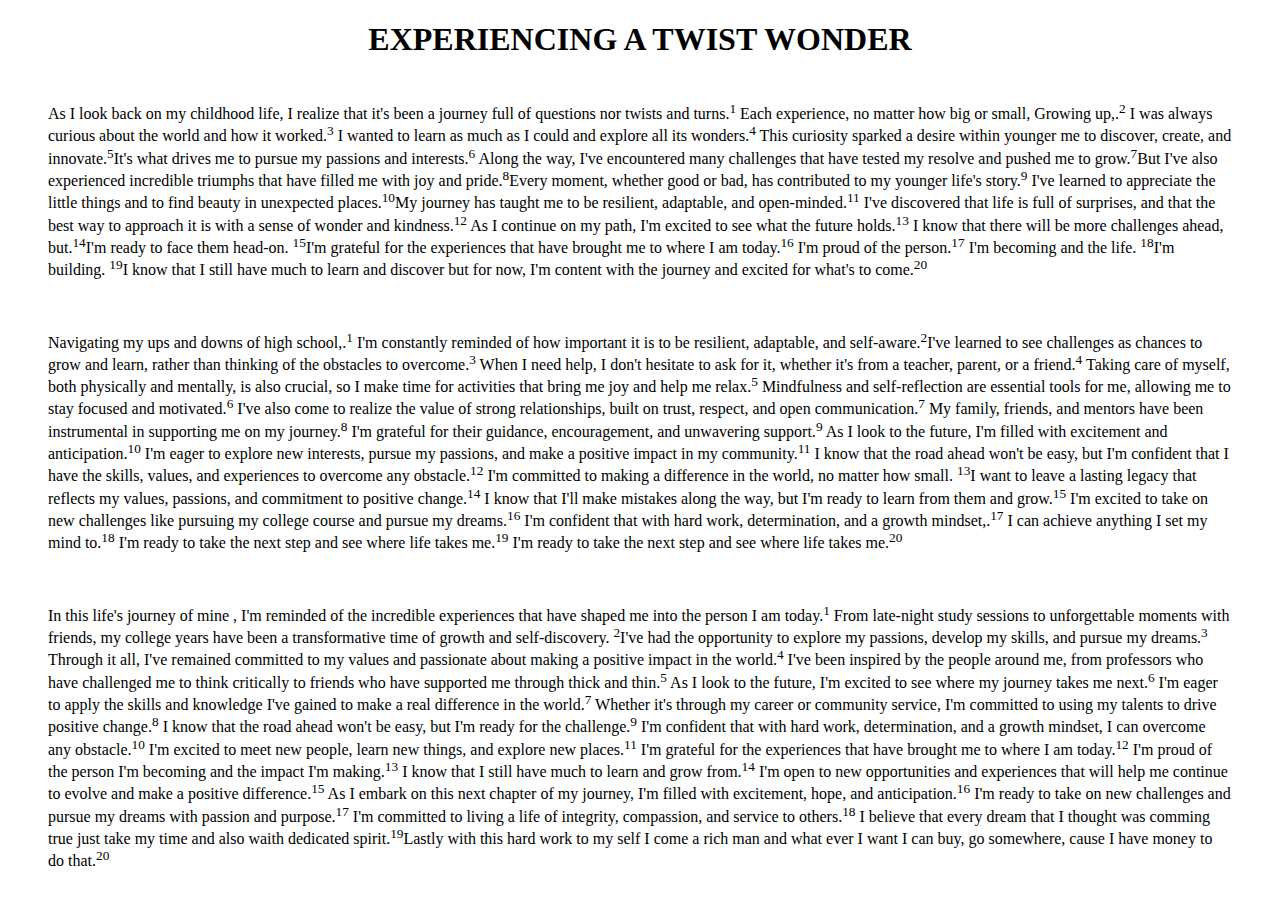
==== index.html @ dfaf7397 "Add files via upload" ====
<!DOCTYPE html>
 <html lang="en">
    <head>
        <meta charset="utf-8">
        <title> Biography </title>
        <link rel="stylesheet" href="style.css">
    </head>
    <body>
        <!--SURNAME, FIRSTNAME-->
        <!--CIP1101-ITAD-->
    </body>
   
   <div align="center">
     <h1> EXPERIENCING A TWIST WONDER</h1>
     <hr size="5" color="white">
   </div>
  
   <p><blockquote> As I look back on my childhood  life, I realize that it's been a journey full of questions 
   nor twists and turns.<sup>1</sup> Each experience, no matter how big or small, Growing up,.<sup>2</sup> I was 
always curious about the world and how it worked.<sup>3</sup> I wanted to learn as much as I 
could and explore all its wonders.<sup>4</sup> This curiosity sparked a desire within younger me to 
discover, create, and innovate.<sup>5</sup>It's what drives me to pursue my passions and interests.<sup>6</sup>
Along the way, I've encountered many challenges that have tested my resolve and 
pushed me to grow.<sup>7</sup>But I've also experienced incredible triumphs that have filled me 
with joy and pride.<sup>8</sup>Every moment, whether good or bad, has contributed to my 
younger life's story.<sup>9</sup> I've learned to appreciate the little things and to find beauty in 
unexpected places.<sup>10</sup>My journey has taught me to be resilient, adaptable, and 
open-minded.<sup>11</sup> I've discovered that life is full of surprises, and that the best way to 
approach it is with a sense of wonder and kindness.<sup>12</sup> As I continue on my path, I'm 
excited to see what the future holds.<sup>13</sup> I know that there will be more challenges ahead, 
but.<sup>14</sup>I'm ready to face them head-on. <sup>15</sup>I'm grateful for the experiences that have brought 
me to where I am today.<sup>16</sup> I'm proud of the person.<sup>17</sup> I'm becoming and the life. <sup>18</sup>I'm 
building. <sup>19</sup>I know that I still have much to learn and discover but for now, I'm content 
      with the journey and excited for what's to come.<sup>20</sup></blockquote></p>&nbsp; &nbsp; 
   
<p> <blockquote> Navigating my ups and downs of high school,.<sup>1</sup> I'm constantly reminded of how 
important it is to be resilient, adaptable, and self-aware.<sup>2</sup>I've learned to see challenges 
as chances to grow and learn, rather than thinking of the obstacles to overcome.<sup>3</sup> When 
I need help, I don't hesitate to ask for it, whether it's from a teacher, parent, or a 
friend.<sup>4</sup> Taking care of myself, both physically and mentally, is also crucial, so I make 
time for activities that bring me joy and help me relax.<sup>5</sup> Mindfulness and self-reflection 
are essential tools for me, allowing me to stay focused and motivated.<sup>6</sup> I've also come to 
realize the value of strong relationships, built on trust, respect, and open 
communication.<sup>7</sup> My family, friends, and mentors have been instrumental in supporting 
me on my journey.<sup>8</sup> I'm grateful for their guidance, encouragement, and unwavering 
support.<sup>9</sup> As I look to the future, I'm filled with excitement and anticipation.<sup>10</sup> I'm eager to 
explore new interests, pursue my passions, and make a positive impact in my 
community.<sup>11</sup> I know that the road ahead won't be easy, but I'm confident that I have the 
skills, values, and experiences to overcome any obstacle.<sup>12</sup> I'm committed to making a 
difference in the world, no matter how small. <sup>13</sup>I want to leave a lasting legacy that 
reflects my values, passions, and commitment to positive change.<sup>14</sup> I know that I'll make 
mistakes along the way, but I'm ready to learn from them and grow.<sup>15</sup> I'm excited to take 
on new challenges like pursuing my college course and pursue my dreams.<sup>16</sup> I'm 
confident that with hard work, determination, and a growth mindset,.<sup>17</sup> I can achieve 
anything I set my mind to.<sup>18</sup> I'm ready to take the next step and see where life takes me.<sup>19</sup> I'm ready to take the next step and see where life takes me.<sup>20</sup>
</blockquote> </p>&nbsp; &nbsp;
   
<p> <blockquote> In this life's journey of mine , I'm reminded of the incredible experiences that have 
shaped me into the person I am today.<sup>1</sup> From late-night study sessions to unforgettable 
moments with friends, my college years have been a transformative time of growth and 
self-discovery. <sup>2</sup>I've had the opportunity to explore my passions, develop my skills, and 
pursue my dreams.<sup>3</sup> Through it all, I've remained committed to my values and 
passionate about making a positive impact in the world.<sup>4</sup> I've been inspired by the 
people around me, from professors who have challenged me to think critically to friends 
who have supported me through thick and thin.<sup>5</sup> As I look to the future, I'm excited to 
see where my journey takes me next.<sup>6</sup> I'm eager to apply the skills and knowledge I've 
gained to make a real difference in the world.<sup>7</sup> Whether it's through my career or 
community service, I'm committed to using my talents to drive positive change.<sup>8</sup> I know 
that the road ahead won't be easy, but I'm ready for the challenge.<sup>9</sup> I'm confident that 
with hard work, determination, and a growth mindset, I can overcome any obstacle.<sup>10</sup> I'm 
excited to meet new people, learn new things, and explore new places.<sup>11</sup> I'm grateful for 
the experiences that have brought me to where I am today.<sup>12</sup> I'm proud of the person I'm 
becoming and the impact I'm making.<sup>13</sup> I know that I still have much to learn and grow 
from.<sup>14</sup> I'm open to new opportunities and experiences that will help me continue to 
evolve and make a positive difference.<sup>15</sup> As I embark on this next chapter of my journey, 
I'm filled with excitement, hope, and anticipation.<sup>16</sup> I'm ready to take on new challenges 
and pursue my dreams with passion and purpose.<sup>17</sup> I'm committed to living a life of 
  integrity, compassion, and service to others.<sup>18</sup> I believe that every dream that I thought was comming true just take my time and also waith dedicated spirit.<sup>19</sup>Lastly with this hard work to my self I come a rich man and what ever I want I can buy, go somewhere, cause I have money to do that.<sup>20</sup></blockquote> </p>  

 </html>
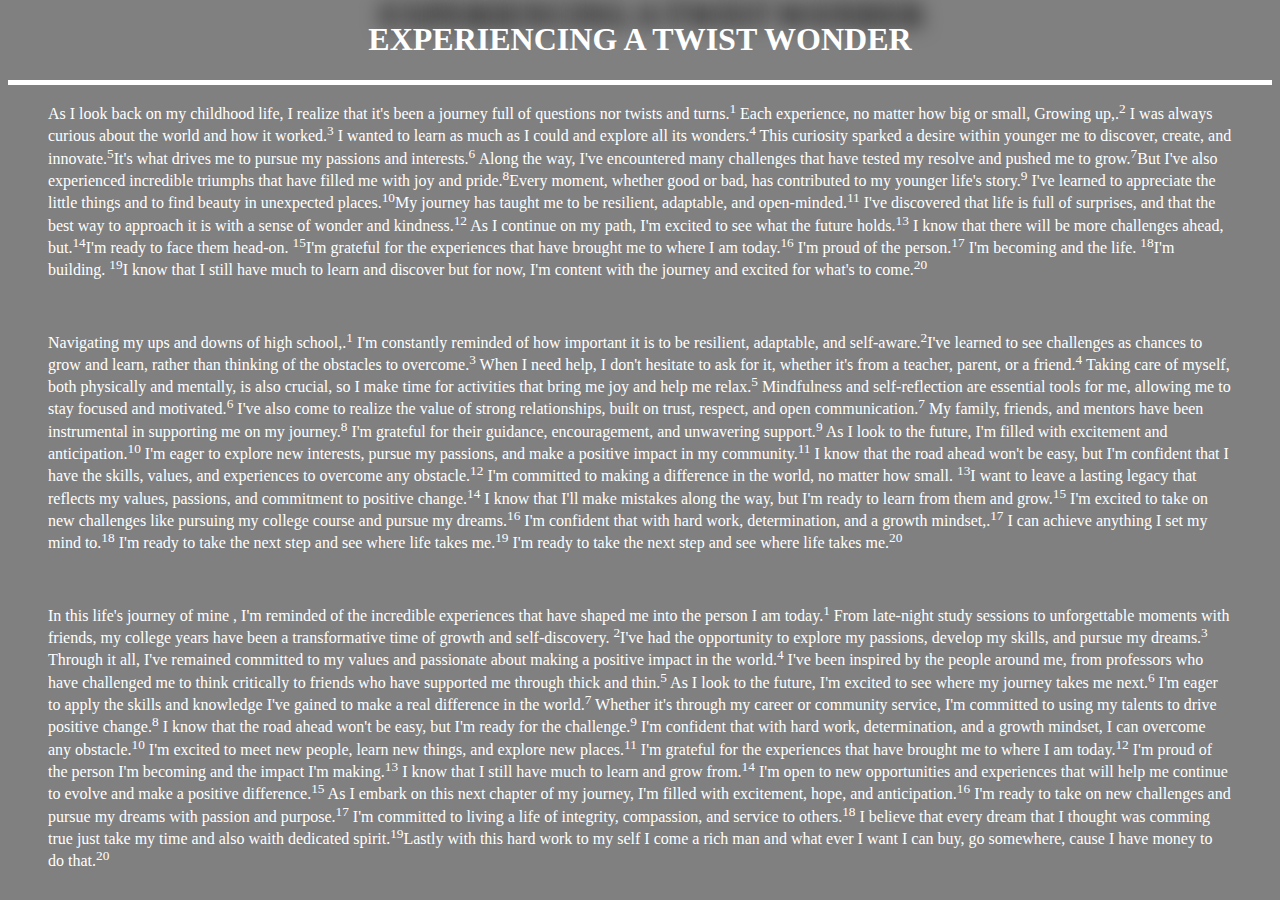
==== commit 9dd67bf3: "Update index.html" ====
--- a/index.html
+++ b/index.html
@@ -3,7 +3,12 @@
     <head>
         <meta charset="utf-8">
         <title> Biography </title>
-        <link rel="stylesheet" href="style.css">
+        <link href="style.css" rel="stylesheet">
+        <style>
+            h1 {
+              text-shadow: black 12px -24px 20px;
+               }
+        </style>
     </head>
     <body>
         <!--SURNAME, FIRSTNAME-->
@@ -77,4 +82,4 @@
 and pursue my dreams with passion and purpose.<sup>17</sup> I'm committed to living a life of 
   integrity, compassion, and service to others.<sup>18</sup> I believe that every dream that I thought was comming true just take my time and also waith dedicated spirit.<sup>19</sup>Lastly with this hard work to my self I come a rich man and what ever I want I can buy, go somewhere, cause I have money to do that.<sup>20</sup></blockquote> </p>  
 
- </html>+ </html>
--- a/style.css
+++ b/style.css
@@ -0,0 +1,5 @@
+body {
+  background-color:gray;
+  color:white;
+  font-family:Tahona
+}
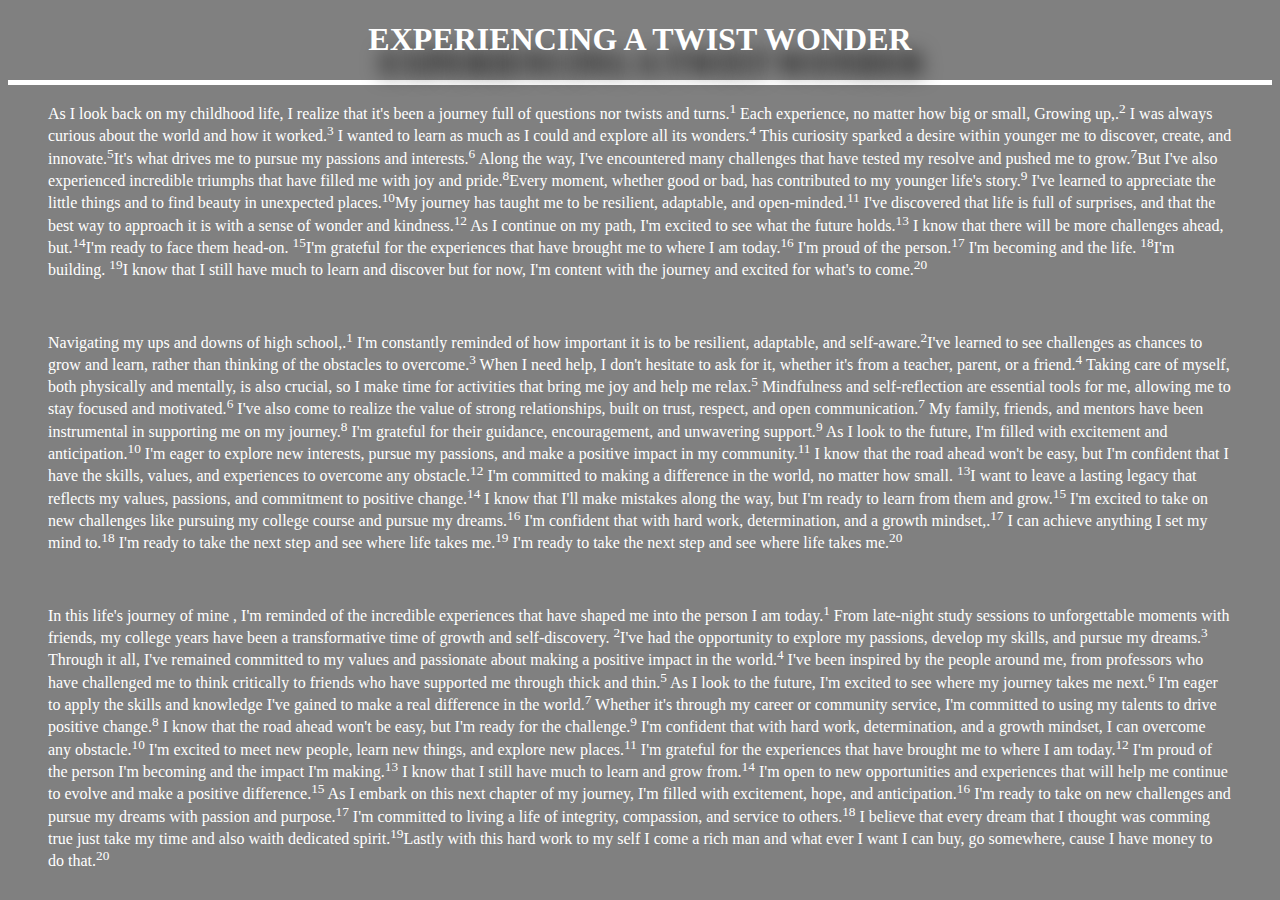
==== commit de644d07: "Update index.html" ====
--- a/index.html
+++ b/index.html
@@ -6,7 +6,7 @@
         <link href="style.css" rel="stylesheet">
         <style>
             h1 {
-              text-shadow: black 12px -24px 20px;
+              text-shadow: black 12px 24px 20px;
                }
         </style>
     </head>
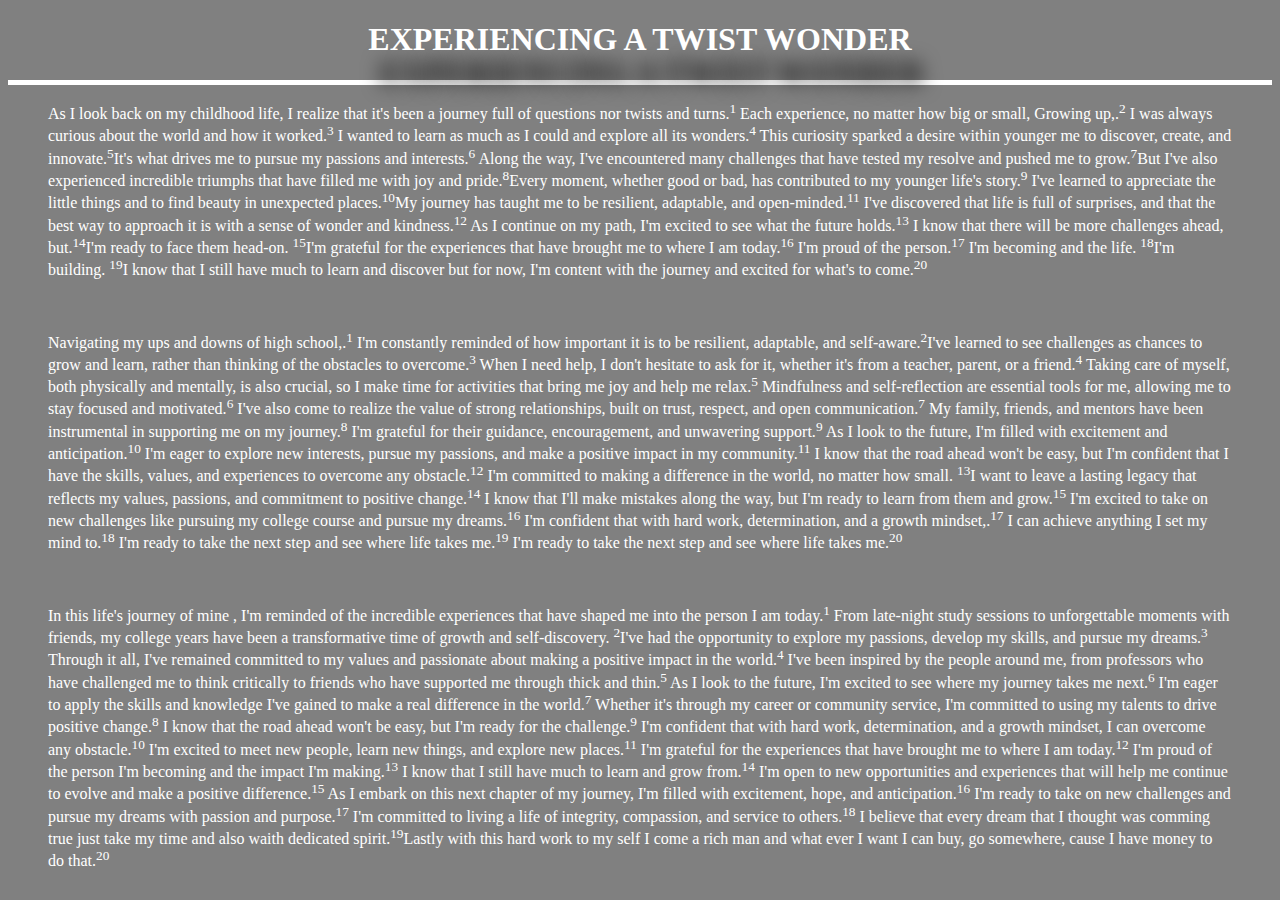
==== commit 86d8d97c: "Update index.html" ====
--- a/index.html
+++ b/index.html
@@ -6,7 +6,7 @@
         <link href="style.css" rel="stylesheet">
         <style>
             h1 {
-              text-shadow: black 12px 24px 20px;
+              text-shadow: black 12px 34px 20px;
                }
         </style>
     </head>
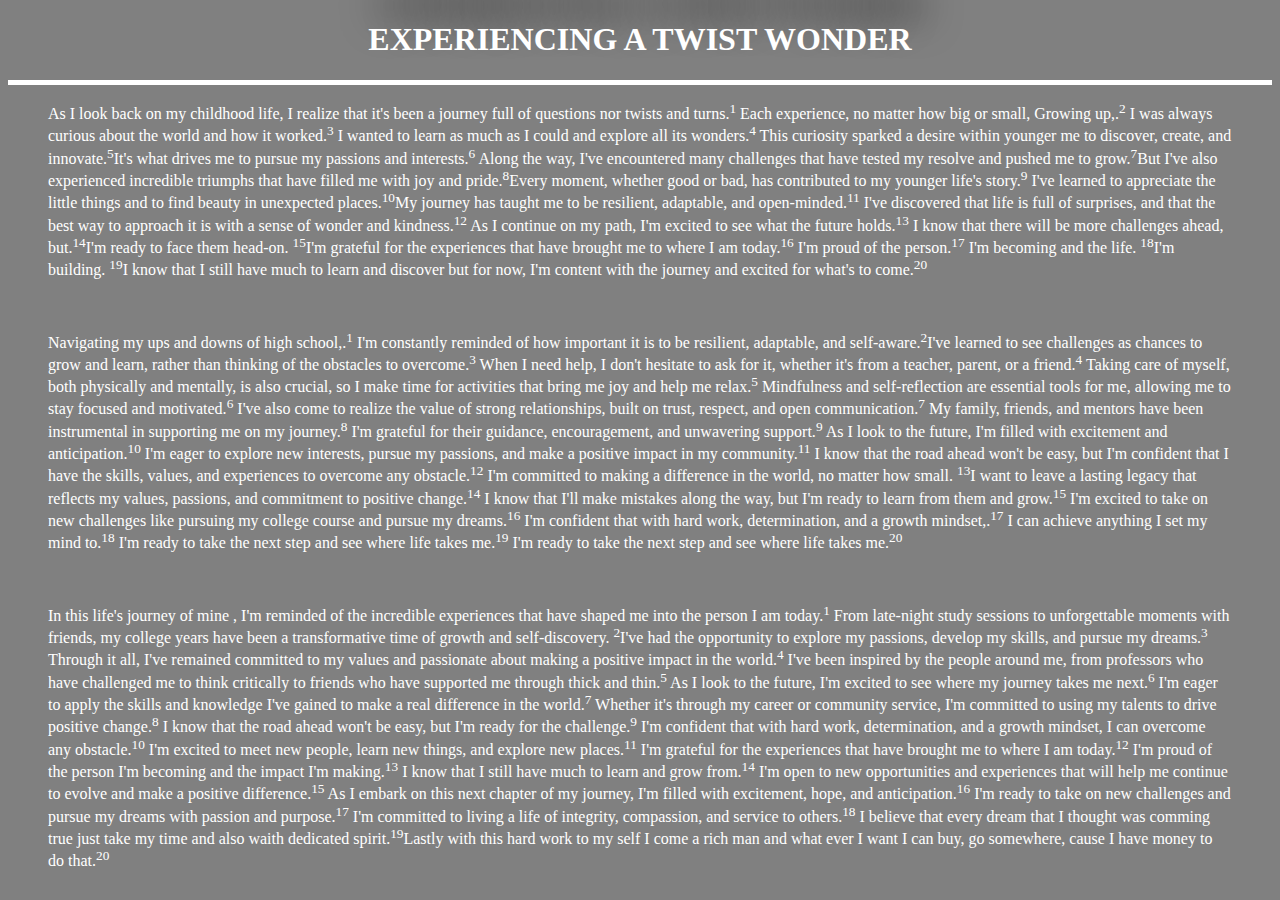
==== commit bd0ad797: "Update index.html" ====
--- a/index.html
+++ b/index.html
@@ -6,7 +6,7 @@
         <link href="style.css" rel="stylesheet">
         <style>
             h1 {
-              text-shadow: black 12px 34px 20px;
+              text-shadow: black 12px -34px 40px;
                }
         </style>
     </head>
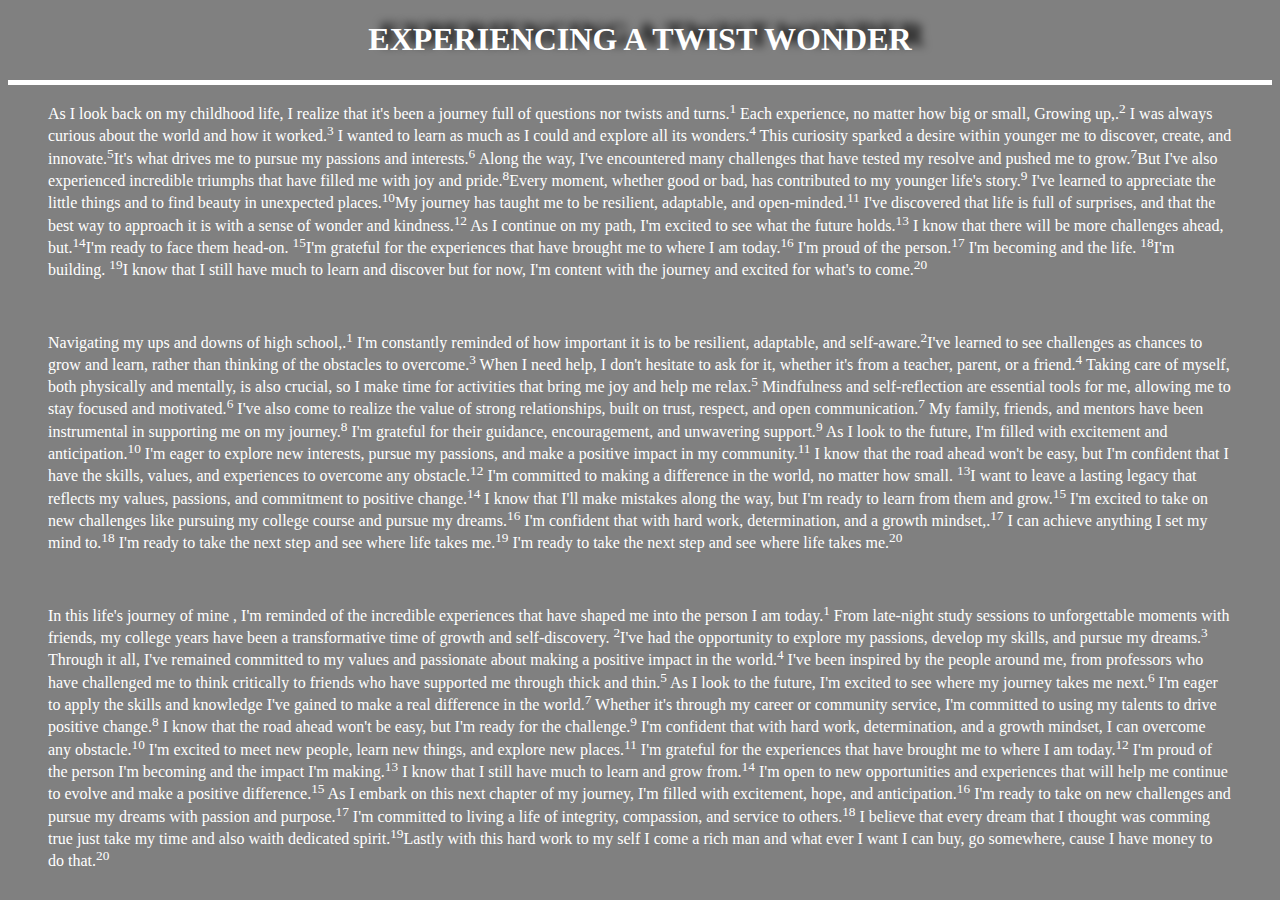
==== commit 311c35cc: "Update index.html" ====
--- a/index.html
+++ b/index.html
@@ -6,7 +6,7 @@
         <link href="style.css" rel="stylesheet">
         <style>
             h1 {
-              text-shadow: black 12px -34px 40px;
+              text-shadow: black 12px -5px 10px;
                }
         </style>
     </head>
